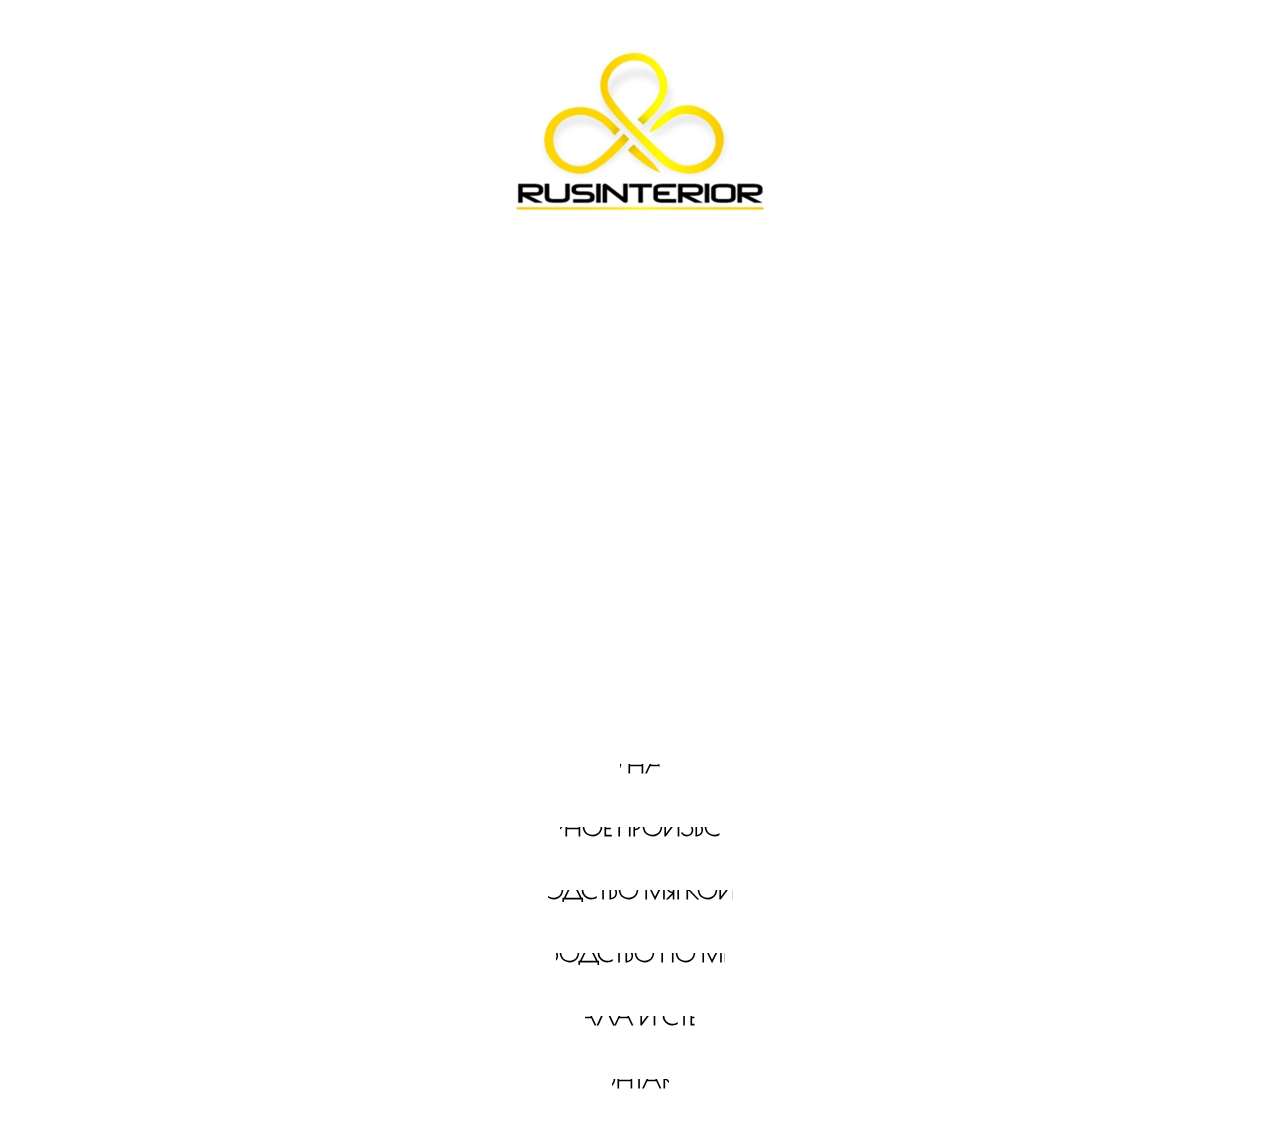
==== index.html @ bd3e7cda "Add files via upload" ====
<!DOCTYPE html>
<html lang="ru">
    <head>
        <meta charset="UTF-8">
        <meta name="viewport" content="width=device-width, initial-scale=1.0">
        <meta http-equiv="X-UA-Compatible" content="IE=edge">
        <title>RusInterior</title>
        <link rel="stylesheet"  type="text/css" href="./Styles.css">
        <link rel="stylesheet" @media="(max-width: 425px) and (min-width:320px)" href="./Mobile.css">
        <link rel="stylesheet" @media="(max-width: 1024px) and (min-width:768px)" href="./Book.css">
    </head>
    <body>
        <div class="logo">
            <img src="./Logo2.png" class="logo1" alt="Logo">
        </div>     
        <div class="interior">
            <ul class="interior-area">
                <li class="interior-area_li"></li>
                <li class="interior-area_li"></li>
                <li class="interior-area_li"></li>
            </ul>
            <ul class="interior-area_2">
                <li class="interior-area_li_2"></li>
                <li class="interior-area_li_2"></li>
                <li class="interior-area_li_2"></li>
            </ul>
        </div>
        <div class="body">
            <div class="lumin">
                <a href="#">О НАС</a>
            </div>
            <div class="lumin">
                <a href="#">СТОЛЯРНОЕ ПРОИЗВОДСТВО</a>
            </div>
            <div class="lumin">
                <a href="#">ПРОИЗВОДСТВО МЯГКОЙ МЕБЕЛИ</a>
            </div>
            <div class="lumin">
                <a href="#">ПРОИЗВОДСТВО ПО МЕТАЛЛУ</a>
            </div>
            <div class="lumin">
                <a href="#">ЗЕРКАЛА И СТЕКЛО</a>
            </div>
            <div class="lumin">
                <a href="#">КОНТАКТЫ</a>
            </div>
        </div>    
    </body>

</html>
---- Styles.css ----
@import url('https://fonts.googleapis.com/css2?family=Poiret+One&display=swap');

body{
    margin: 0;
    font-family: 'Poiret One', cursive;
}

  body *{
    box-sizing: border-box; 
}

.logo {
    text-align: center;
    justify-content: center; 
    max-width: 1300px;
    margin: 0 auto;
}

.logo1 {
    width: 250px;  
    margin-top: 40px;
    margin-bottom: 15px;
}

.interior {
    max-width: 1300px;
    display: flex;
    margin: 0 auto;
    justify-content: space-around;
}

.interior-area {
    list-style:none;
    width: 600px;
    padding:0;
    z-index:-2; 
    background:#ffffff;  
    overflow: hidden;
    flex-direction: row;
}

.interior-area,
.interior-area:after{
        width: 600px;
        height:400px;
        top:0px;
        left: 0;
    }
  
.interior-area_li {
    width: 600px;
    height:400px;
    position:absolute;
    background-size:cover;
    background-position: 0px 0px;
    background-repeat: no-repeat;
    opacity:0;
    -webkit-animation: anim_slides 18s linear infinite ;
    -moz-animation: anim_slides 18s linear infinite ;
    -o-animation: anim_slides 18s linear infinite ;
    -ms-animation: anim_slides 18s linear infinite ;
}

.interior-area_li {
    background-image: url('./big3.jpeg');
}

.interior-area_li:nth-child(2){
    -webkit-animation-delay: 6.0s;
    -moz-animation-delay: 6.0s;
    background-image: url('./big1.jpeg');
}

.interior-area_li:nth-child(3){
    -webkit-animation-delay: 12.0s;
    -moz-animation-delay: 12.0s;
    background-image: url('./big4.jpeg');
}

.interior-area_2 {
    list-style:none;
    width: 600px;
    top: 0;
    padding:0;
    z-index:-2; 
    background:#ffffff;  
    overflow: hidden;
    flex-direction: row;   
}
    
.interior-area_2,
.interior-area_2:after{
    width: 600px;
    height:400px;
    top:0px;
}
      
.interior-area_li_2 {
    width: 600px;
    height:400px;
    position:absolute;
    background-size:cover;
    background-position: 0px 0px;
    background-repeat: no-repeat;
    opacity:0;
    -webkit-animation: anim_slides 18s linear infinite ;
    -moz-animation: anim_slides 18s linear infinite ;
    -o-animation: anim_slides 18s linear infinite ;
    -ms-animation: anim_slides 18s linear infinite ; 
}
    
.interior-area_li_2 {
    background-image: url('./big5.jpeg');
}
    
.interior-area_li_2:nth-child(2){
    -webkit-animation-delay: 6.0s;
    -moz-animation-delay: 6.0s;
    background-image: url('./big6.jpeg');
}
    
.interior-area_li_2:nth-child(3){
    -webkit-animation-delay: 12.0s;
    -moz-animation-delay: 12.0s;
    background-image: url('./big2.jpeg');
}

@-webkit-keyframes anim_slides {
    0% {opacity:0;}
    6% {opacity:1;}
    24% {opacity:1;}
    30% {opacity:0;}
    100% {opacity:0;}
}

@-moz-keyframes anim_slides {
    0% {opacity:0;}
    6% {opacity:1;}
    24% {opacity:1;}
    30% {opacity:0;}
    100% {opacity:0;}
}  

.body {
    color: #000000;    
    overflow: hidden;
    background: #ffffff;  
    display: flex;
    align-items: center;
    justify-content: center;
    margin-top: 40px;
    margin-bottom: 40px;
    flex-direction: column; 
}

.lumin {
    margin-top: 20px;
    margin-bottom: 15px;
    text-align: center;
}

.lumin a{
    background: 50% 100% / 50% 50% no-repeat
                radial-gradient(ellipse at bottom, #000000, #000000, #000000);
    -webkit-background-clip: text;
    background-clip: text;
    color: transparent;
    font-size: 24px;
    font-weight: bolder;
    text-decoration: none;
    text-align: center;   
    margin-bottom: 25px;
    animation: reveal 3000ms ease-in-out forwards 200ms,
                glow 2500ms linear infinite 2000ms;
}

@keyframes reveal {
    80%{
      letter-spacing: 8px;
}
    100% {
      background-size: 300% 300%;
    }
}

@keyframes glow {
    40% {
      text-shadow: 0 0 1.5px #000000;
    }
}
---- Mobile.css ----
@media (max-width: 425px) and (min-width:320px){
    .interior {
        max-width: 330px;
        display: flex;
        margin: 0 auto;
        justify-content: center;
        flex-direction: column;
    }
    
    .interior-area {
        width: 330px;
        height: 220px;
        margin-bottom: 0;
        margin-top: 0;
    }

    .interior-area_li {
        width: 330px;
        height: 220px;
    }

    .interior-area_2 {
        width: 330px;
        height: 220px;
        margin-top: 5px;
        margin-bottom: 0;
    }

    .interior-area_li_2 {
        width: 330px;
        height: 220px;
    }

    .body {
        margin-top: 30px;
    }
}
---- Book.css ----
@media (max-width: 1024px) and (min-width:768px){
    /*.logo {
        max-width: 768px;
    }*/
    
    .interior {
        max-width: 770px;
    }
    
    .interior-area {
        width: 380px;
        height: 250px;
        margin-bottom: 0;
        margin-top: 0;
    }

    .interior-area_li {
        width: 380px;
        height: 250px;
    }

    .interior-area_2 {
        width: 380px;
        height: 250px;
        margin-top: 0;
        margin-bottom: 0;
    }

    .interior-area_li_2 {
        width: 380px;
        height: 250px;
    }

    .body {
        margin-top: 30px;
    }
}
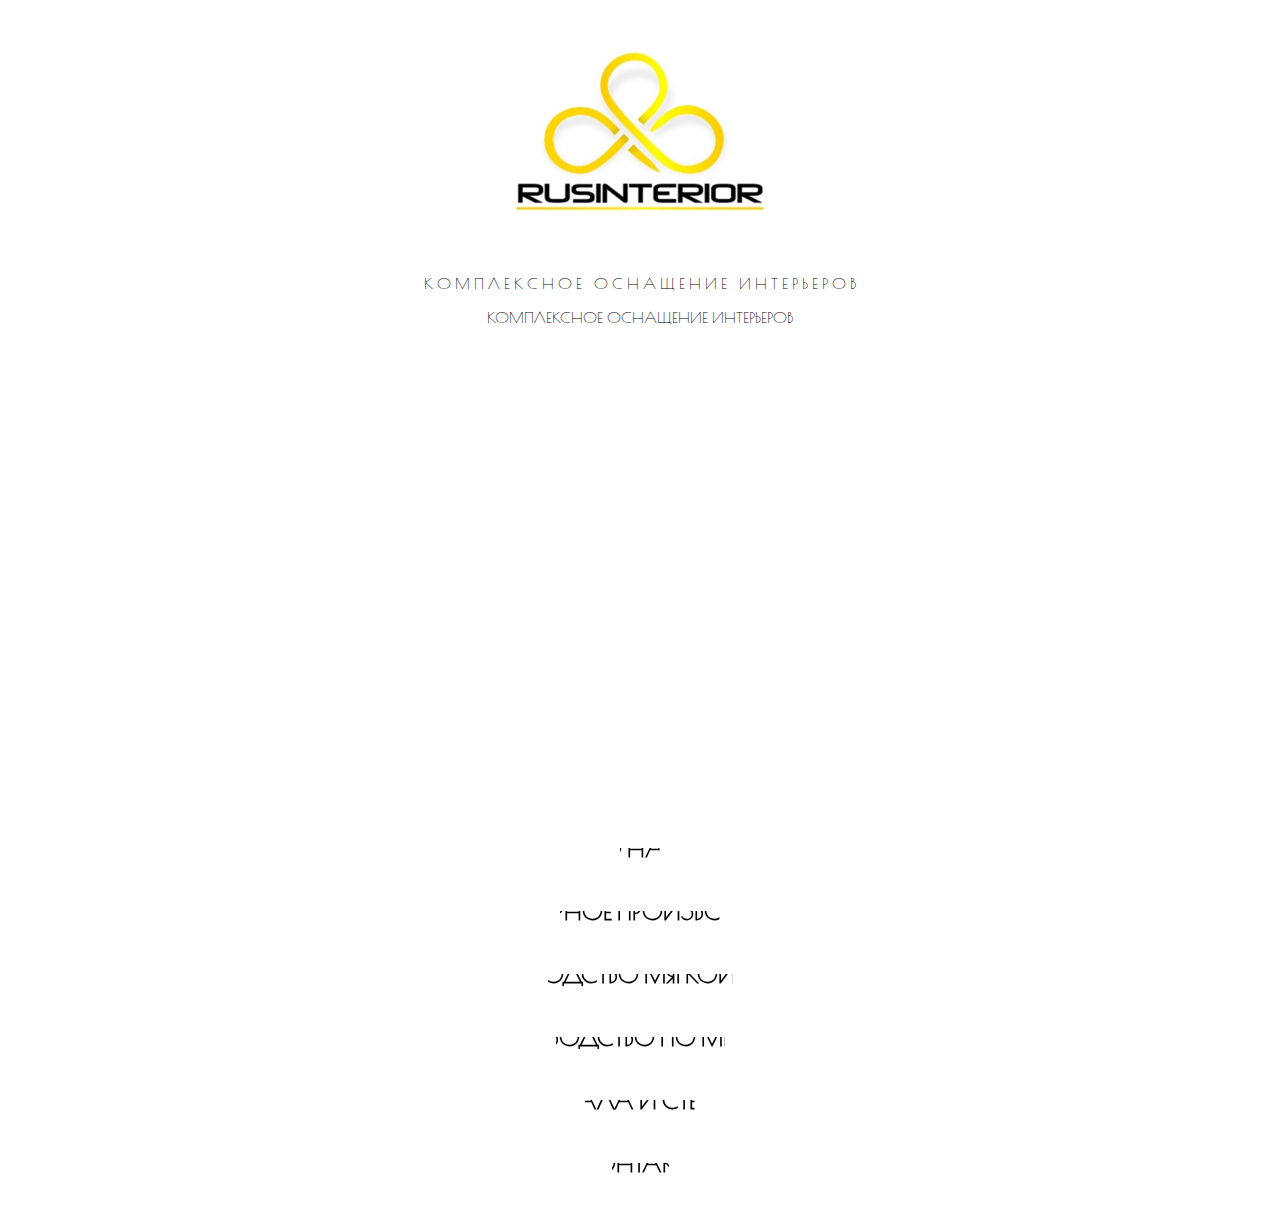
==== commit 5e0c7cf1: "Комплексное оснащение интерьеров" ====
--- a/index.html
+++ b/index.html
@@ -6,12 +6,14 @@
         <meta http-equiv="X-UA-Compatible" content="IE=edge">
         <title>RusInterior</title>
         <link rel="stylesheet"  type="text/css" href="./Styles.css">
-        <link rel="stylesheet" @media="(max-width: 425px) and (min-width:320px)" href="./Mobile.css">
-        <link rel="stylesheet" @media="(max-width: 1024px) and (min-width:768px)" href="./Book.css">
+        <link rel="stylesheet" @media="(max-width: 700px) and (min-width:320px)" href="./Mobile.css">
+        <link rel="stylesheet" @media="(max-width: 1024px) and (min-width:700px)" href="./Book.css">
     </head>
     <body>
         <div class="logo">
             <img src="./Logo2.png" class="logo1" alt="Logo">
+            <p class="slogan1">К О М П Л Е К С Н О Е &nbsp; О С Н А Щ Е Н И Е &nbsp;  И Н Т Е Р Ь Е Р О В</p>
+            <p class="slogan2">КОМПЛЕКСНОЕ ОСНАЩЕНИЕ ИНТЕРЬЕРОВ</p>
         </div>     
         <div class="interior">
             <ul class="interior-area">
@@ -27,7 +29,7 @@
         </div>
         <div class="body">
             <div class="lumin">
-                <a href="#">О НАС</a>
+                <a href="aboutus.html" target="_blank">О НАС</a>
             </div>
             <div class="lumin">
                 <a href="#">СТОЛЯРНОЕ ПРОИЗВОДСТВО</a>
@@ -42,9 +44,10 @@
                 <a href="#">ЗЕРКАЛА И СТЕКЛО</a>
             </div>
             <div class="lumin">
-                <a href="#">КОНТАКТЫ</a>
+                <a href="contacts.html" target="_blank">КОНТАКТЫ</a>
             </div>
-        </div>    
+        </div> 
+         
     </body>
 
-</html>+</html>
--- a/Mobile.css
+++ b/Mobile.css
@@ -1,4 +1,10 @@
-@media (max-width: 425px) and (min-width:320px){
+@media (max-width: 700px) and (min-width:320px){
+   
+    .logo1 {
+        margin-top: 20px;
+        margin-bottom: 0px;
+    }
+    
     .interior {
         max-width: 330px;
         display: flex;
@@ -32,6 +38,6 @@
     }
 
     .body {
-        margin-top: 30px;
+        margin-top: 20px;
     }
-}+}
--- a/Book.css
+++ b/Book.css
@@ -1,7 +1,4 @@
-@media (max-width: 1024px) and (min-width:768px){
-    /*.logo {
-        max-width: 768px;
-    }*/
+@media (max-width: 1024px) and (min-width:700px){
     
     .interior {
         max-width: 770px;
@@ -34,4 +31,4 @@
     .body {
         margin-top: 30px;
     }
-}+}
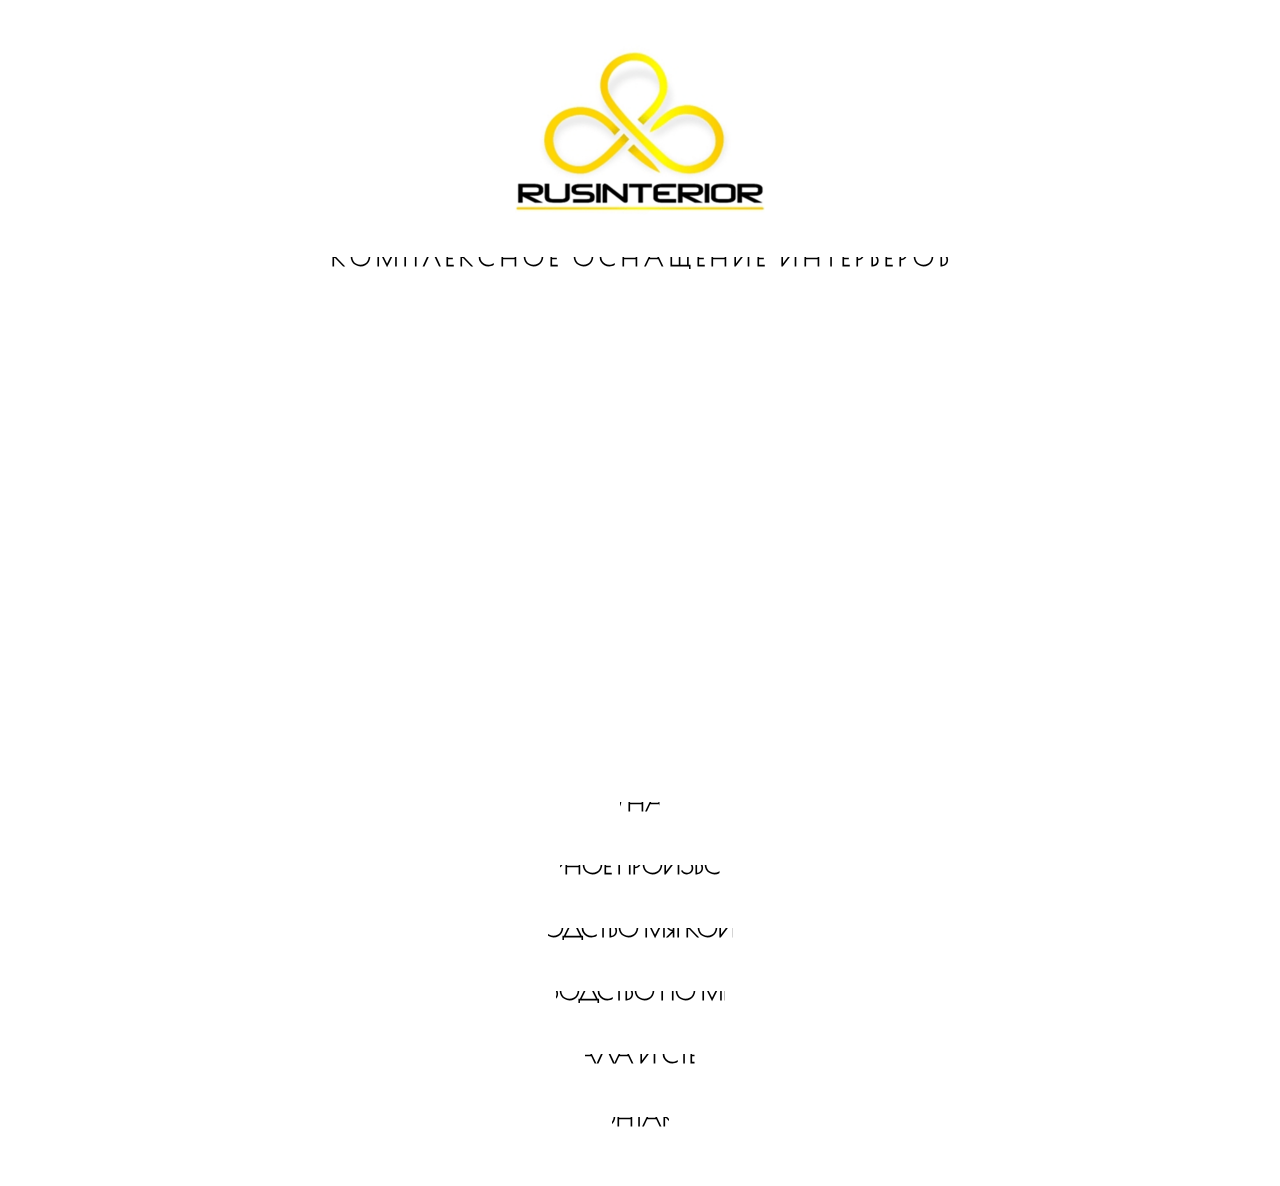
==== commit 1e89b2be: "slogan2 <br>" ====
--- a/index.html
+++ b/index.html
@@ -13,7 +13,7 @@
         <div class="logo">
             <img src="./Logo2.png" class="logo1" alt="Logo">
             <p class="slogan1">К О М П Л Е К С Н О Е &nbsp; О С Н А Щ Е Н И Е &nbsp;  И Н Т Е Р Ь Е Р О В</p>
-            <p class="slogan2">КОМПЛЕКСНОЕ ОСНАЩЕНИЕ ИНТЕРЬЕРОВ</p>
+            <p class="slogan2">КОМПЛЕКСНОЕ <br> ОСНАЩЕНИЕ <br> ИНТЕРЬЕРОВ</p>
         </div>     
         <div class="interior">
             <ul class="interior-area">
--- a/Styles.css
+++ b/Styles.css
@@ -1,4 +1,14 @@
 @import url('https://fonts.googleapis.com/css2?family=Poiret+One&display=swap');
+/*@import url('https://fonts.googleapis.com/css2?family=Caveat:wght@700&display=swap');*/
+/*@import url('https://fonts.googleapis.com/css2?family=Pacifico&display=swap');*/
+/*@import url('https://fonts.googleapis.com/css2?family=Bad+Script&display=swap');*/
+@import url('https://fonts.googleapis.com/css2?family=Marck+Script&display=swap');
+@import url('https://fonts.googleapis.com/css2?family=Pacifico&display=swap');
+@import url('https://fonts.googleapis.com/css2?family=Caveat&display=swap');
+@import url('https://fonts.googleapis.com/css2?family=Marck+Script&display=swap');
+@import url('https://fonts.googleapis.com/css2?family=Bad+Script&display=swap');
+
+@import url(https://allfont.ru/allfont.css?fonts=p22-cezanne-regular);
 
 body{
     margin: 0;
@@ -14,12 +24,79 @@
     justify-content: center; 
     max-width: 1300px;
     margin: 0 auto;
+    margin-bottom: 15px;
 }
 
 .logo1 {
     width: 250px;  
     margin-top: 40px;
-    margin-bottom: 15px;
+}
+
+.slogan1 {
+    font-size: 24px;
+    margin-top: 0;
+    font-weight: bolder;
+    background: 50% 100% / 50% 50% no-repeat
+    radial-gradient(ellipse at bottom, #000000, #000000, #000000);
+-webkit-background-clip: text;
+background-clip: text;
+color: transparent;
+font-size: 24px;
+font-weight: bolder;
+text-decoration: none;
+text-align: center;   
+margin-bottom: 25px;
+animation: reveal 3000ms ease-in-out forwards 200ms,
+    glow 2500ms linear infinite 2000ms;
+}
+
+@keyframes reveal {
+80%{
+letter-spacing: 8px;
+}
+100% {
+background-size: 300% 300%;
+}
+}
+
+@keyframes glow {
+40% {
+text-shadow: 0 0 1.5px #000000;
+}
+}
+
+.slogan2 {
+    display: none;
+    font-size: 22px;
+    margin-top: 0;
+    font-weight: bolder;
+    background: 50% 100% / 50% 50% no-repeat
+    radial-gradient(ellipse at bottom, #000000, #000000, #000000);
+-webkit-background-clip: text;
+background-clip: text;
+color: transparent;
+font-size: 24px;
+font-weight: bolder;
+text-decoration: none;
+text-align: center;   
+margin-bottom: 25px;
+animation: reveal 3000ms ease-in-out forwards 200ms,
+    glow 2500ms linear infinite 2000ms;
+}
+
+@keyframes reveal {
+80%{
+letter-spacing: 8px;
+}
+100% {
+background-size: 300% 300%;
+}
+}
+
+@keyframes glow {
+40% {
+text-shadow: 0 0 1.5px #000000;
+}
 }
 
 .interior {
@@ -188,6 +265,103 @@
       text-shadow: 0 0 1.5px #000000;
     }
 }
+
+.page {
+    position: absolute;
+    width: 100%;
+    height: 100%;
+    top: 0;
+    left: 0;
+}
+.parallax {
+    position: relative;
+    height: 100%;
+}
+.parallax__picture {
+    position: fixed;
+    width: 100%;
+    height: 100%;
+    top: 0;
+    left: 0;
+}
+
+.parallax__picture_1 {
+    background: url('./02-24-03.png') 267px 14px / 30% 47% no-repeat;
+}
+
+.parallax__picture_2 {
+    background: url('./01-24-03.png') 683px 14px / 30% 47% no-repeat;
+}
+
+.parallax__picture_3 {
+    background: url('./04-24-03.png') 267px 316px / 30% 47% no-repeat;
+}
+
+.parallax__picture_4 {
+    background: url('./03-24-03.png') 683px 316px / 30% 47% no-repeat;
+}
+
+.content {
+    position: relative;
+}
+
+.content__body {
+    max-width: 800px;
+    margin: 0 auto;
+    text-align: center;
+    background-color: rgb(255, 250, 250, 0.9);
+    padding: 15px;
+}
+.content__title {
+    text-transform: uppercase;
+}
+.content__article {
+    
+    font-size: 20px;
+    font-weight: bolder;
+}
+
+.content__article p {
+    margin-bottom: 15px;
+}
+
+.contacts {
+    
+}
+
+.mail {
+    margin-top: 40px;
+    text-align: center;
+    font-weight: bolder;
+    font-size: 20px;
+    line-height: 33px;
+}
+
+.mail p {
+    margin-top: 0;
+}
+
+.logo2 {
+    width: 190px;
+    height: 160px;
+}
+
+.signature {
+    margin-top: 40px;
+    text-align: center;
+}
+
+.sign1 {
+    width: 700px;
+}
+
+.sign2 {
+    display: none;
+    width: 300px;
+    margin: 0 auto;
+}
+
+
   
 
 
--- a/Mobile.css
+++ b/Mobile.css
@@ -3,6 +3,14 @@
     .logo1 {
         margin-top: 20px;
         margin-bottom: 0px;
+    }
+    
+    .slogan1 {
+        display: none;
+    }
+
+    .slogan2 {
+        display: block;
     }
     
     .interior {
@@ -40,4 +48,16 @@
     .body {
         margin-top: 20px;
     }
+   
+    .lumin a {
+        font-size: 22px;
+    }
+
+    .sign1 {
+        display: none;
+    }
+
+    .sign2 {
+        display: block;
+    }
 }
--- a/Book.css
+++ b/Book.css
@@ -1,4 +1,11 @@
 @media (max-width: 1024px) and (min-width:700px){
+     .slogan1 {
+        display: none;
+    }
+
+    .slogan2 {
+        display: block;
+    }
     
     .interior {
         max-width: 770px;
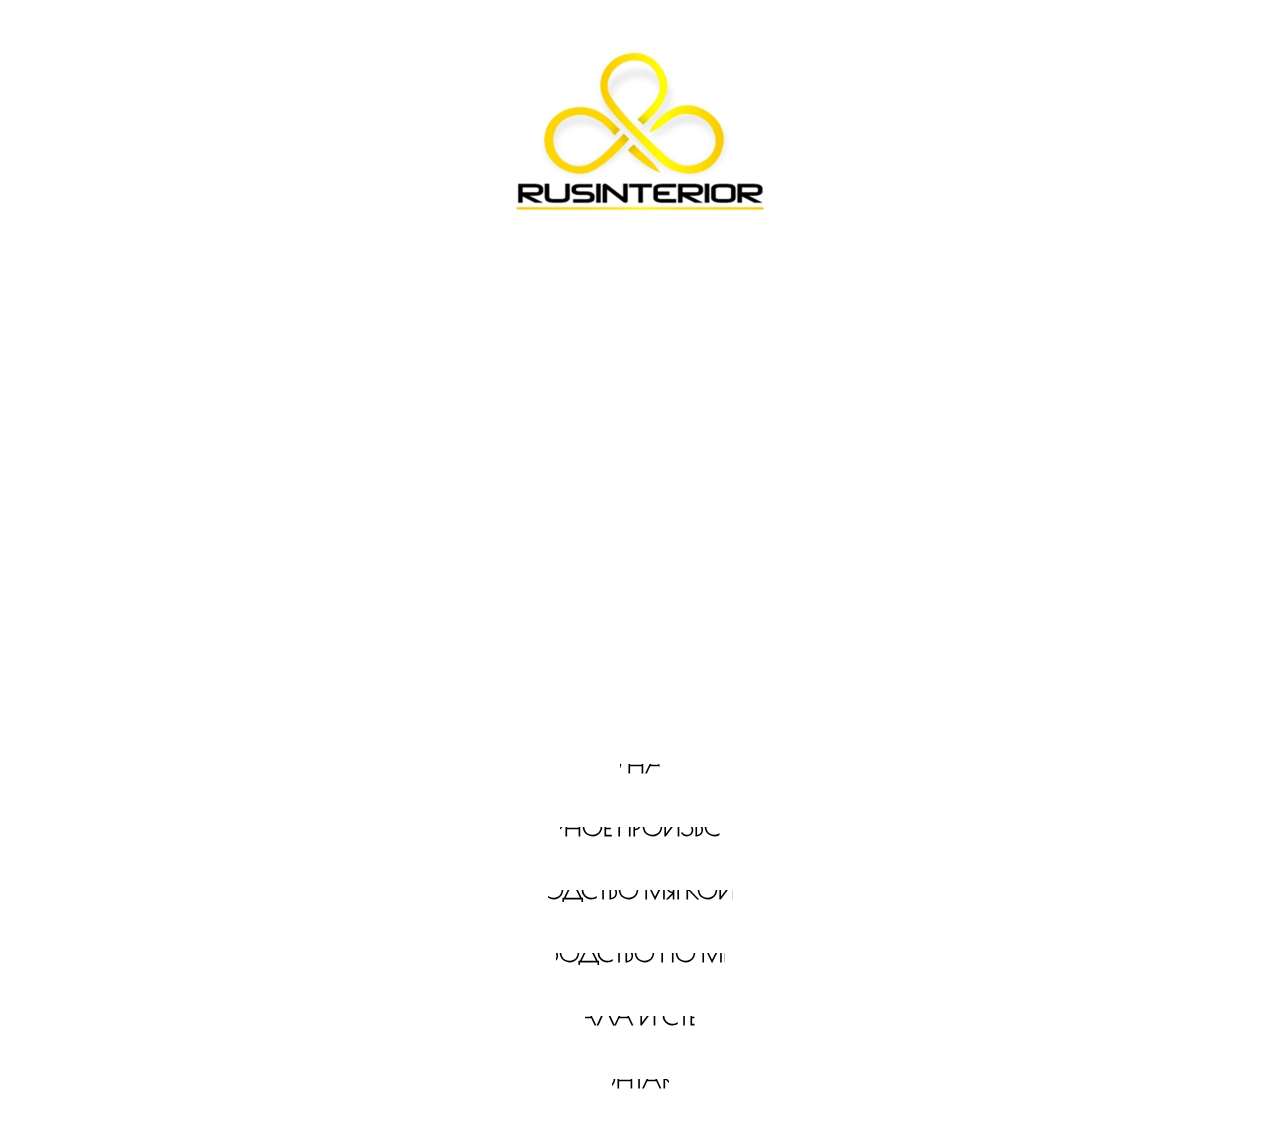
==== commit 7017ab4f: "<К О М П Л Е К С Н О Е>" ====
--- a/index.html
+++ b/index.html
@@ -12,8 +12,8 @@
     <body>
         <div class="logo">
             <img src="./Logo2.png" class="logo1" alt="Logo">
-            <p class="slogan1">К О М П Л Е К С Н О Е &nbsp; О С Н А Щ Е Н И Е &nbsp;  И Н Т Е Р Ь Е Р О В</p>
-            <p class="slogan2">КОМПЛЕКСНОЕ <br> ОСНАЩЕНИЕ <br> ИНТЕРЬЕРОВ</p>
+            <!--<p class="slogan1">К О М П Л Е К С Н О Е &nbsp; О С Н А Щ Е Н И Е &nbsp;  И Н Т Е Р Ь Е Р О В</p>
+            <p class="slogan2">К О М П Л Е К С Н О Е <br> О С Н А Щ Е Н И Е <br> И Н Т Е Р Ь Е Р О В</p>-->
         </div>     
         <div class="interior">
             <ul class="interior-area">
--- a/Styles.css
+++ b/Styles.css
@@ -68,6 +68,7 @@
 .slogan2 {
     display: none;
     font-size: 22px;
+    line-height: 1.7em;
     margin-top: 0;
     font-weight: bolder;
     background: 50% 100% / 50% 50% no-repeat
